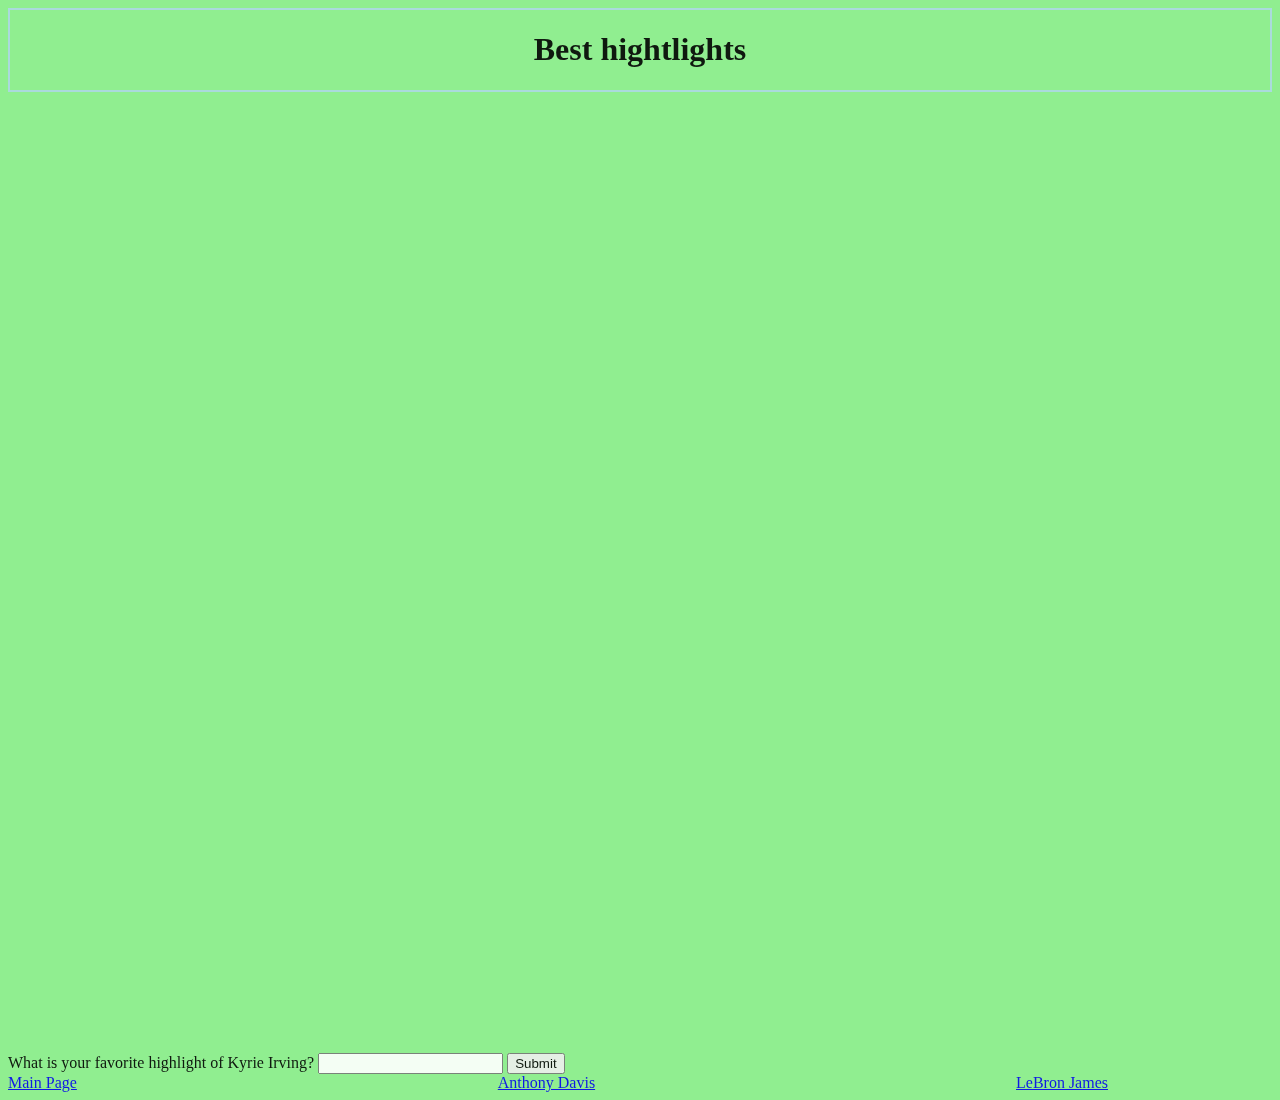
==== Kyrie.html @ 2633982c "Added 2nd page." ====
<!DOCTYPE html>
<html lang="en">
<head>
    <meta charset="UTF-8">
    <meta name="viewport" content="width=device-width, initial-scale=1.0">
    <title>Document</title>
    <link href="style.css" rel="stylesheet" type="text/css" />
</head>
<body>
   <div style="text-align: center; border: 2px solid lightblue;"> <h1>Best hightlights</h1> </div> 

   <div >
    <iframe width="70%" height="400" src="https://www.youtube.com/embed/Mi7OSaVB3fg" title="Kyrie Irving 57 points @ Spurs (Full Highlights) (03/12/15) UNBELIEVABLE!" frameborder="0" allow="accelerometer; autoplay; clipboard-write; encrypted-media; gyroscope; picture-in-picture; web-share" allowfullscreen></iframe>
    <iframe width="70%" height="535" src="https://www.youtube.com/embed/0MC-pNQuByA" title="Kyrie handles but they get increasingly more filthy" frameborder="0" allow="accelerometer; autoplay; clipboard-write; encrypted-media; gyroscope; picture-in-picture; web-share" allowfullscreen></iframe>     
    </div>

    <br>
    <form action="process_form.php" method="post">
        <label for="name">What is your favorite highlight of Kyrie Irving?</label>
        <input type="text" id="name" name="name">      
       
        <input type="submit">
    </form>
   
    <div class="link-container">
        <a href="index.html">Main Page</a>
        <a href="page2.html">Anthony Davis</a>
        <a href="page2.html">LeBron James</a>
    </div>
    
   
   

</body>
</html>
---- style.css ----
body{
    background-color: lightgreen;
    opacity: 0.9;
}
.heading {
    text-align: center;
    color: red;
    border: 1px solid red; 
    background-color: light;
    opacity: 0.5; 
}

#league {
    text-align: center;
    border: 1px dashed lightblue;
    opacity: 0.6;
}

#nbaLogo {
    
    height: 500px;
    width: 100%;
    display: flex;
    align-items: center;
    justify-content: center;
}
#imgNbaLogo > img {
    width: 100%;
    height: 70%;
}

.favPlayers {
    
    height: 200px;
    display: flex;
    gap: 8%;

}

.playersRow  {
    width: 25%;
    float: left;
    justify-content: center;
    align-items: center;
}

.playersRow > img {
    width: 100%;
    height: 100%;
}

.link-container{
    display: flex;
    gap: 33.3%;
}
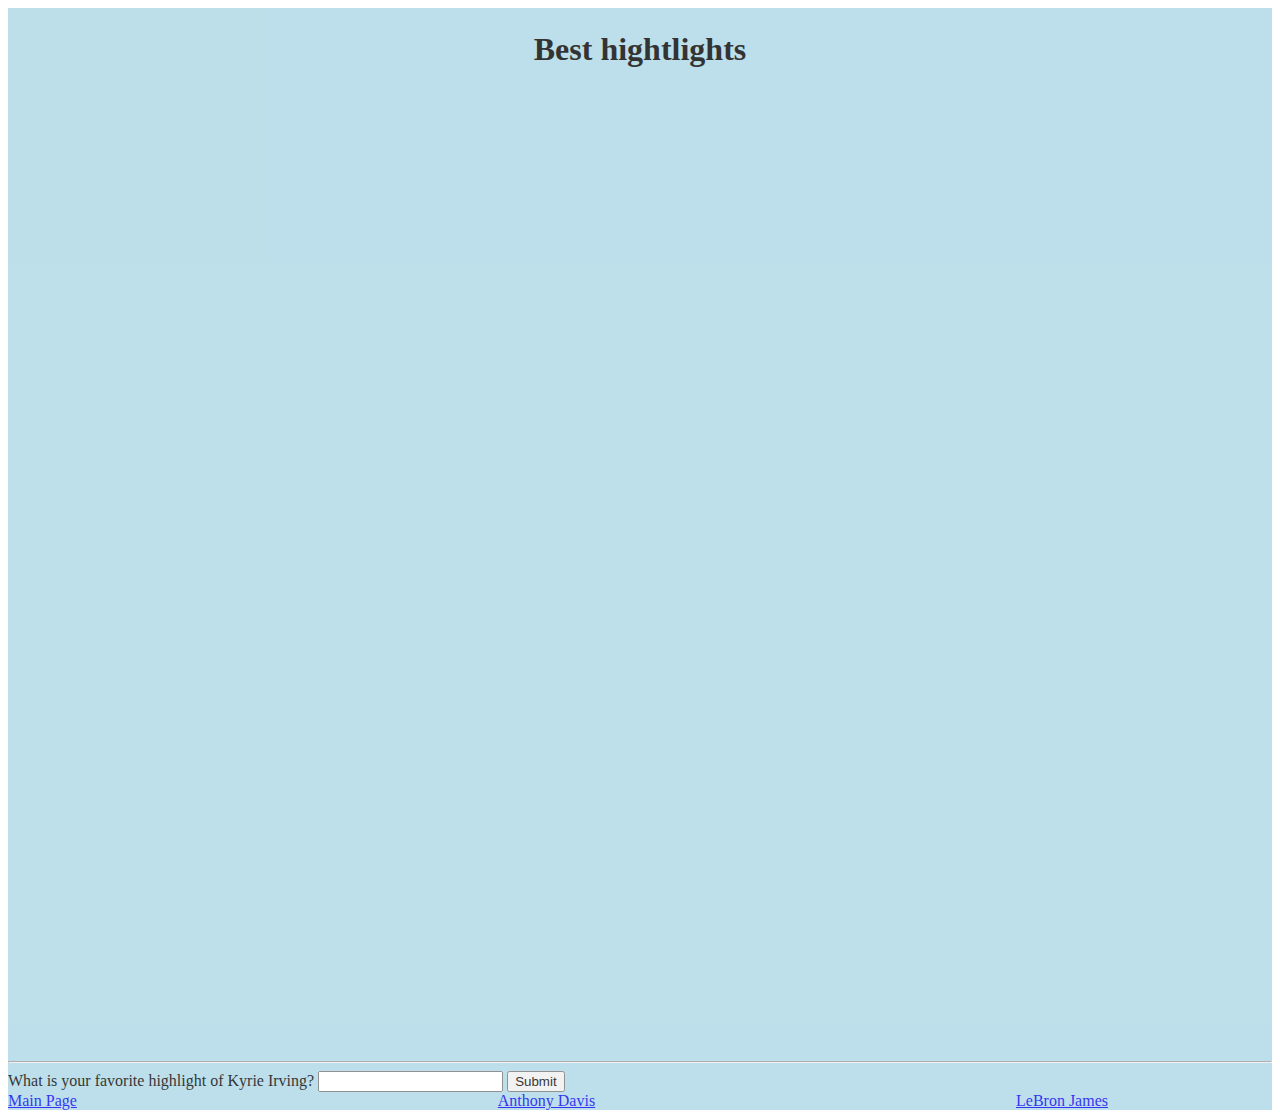
==== commit 7c960e4b: "Finished adding all the pages" ====
--- a/Kyrie.html
+++ b/Kyrie.html
@@ -7,6 +7,7 @@
     <link href="style.css" rel="stylesheet" type="text/css" />
 </head>
 <body>
+<section class="IrvingPage">
    <div style="text-align: center; border: 2px solid lightblue;"> <h1>Best hightlights</h1> </div> 
 
    <div >
@@ -15,6 +16,7 @@
     </div>
 
     <br>
+    <hr>
     <form action="process_form.php" method="post">
         <label for="name">What is your favorite highlight of Kyrie Irving?</label>
         <input type="text" id="name" name="name">      
@@ -24,12 +26,12 @@
    
     <div class="link-container">
         <a href="index.html">Main Page</a>
-        <a href="page2.html">Anthony Davis</a>
-        <a href="page2.html">LeBron James</a>
+        <a href="AnthonyDavis.html">Anthony Davis</a>
+        <a href="LebronJames.html">LeBron James</a>
     </div>
     
    
    
-
+</section>
 </body>
 </html>--- a/style.css
+++ b/style.css
@@ -1,4 +1,4 @@
-body{
+.mainPage{
     background-color: lightgreen;
     opacity: 0.9;
 }
@@ -52,4 +52,17 @@
 .link-container{
     display: flex;
     gap: 33.3%;
-}+}
+.DavisPage {
+    background-color: lightyellow;
+    
+}
+
+.IrvingPage{
+    background-color: lightblue;
+    opacity: 0.8;
+}
+.James{
+    background-color: lightcyan;
+    opacity: 0.8;
+}
